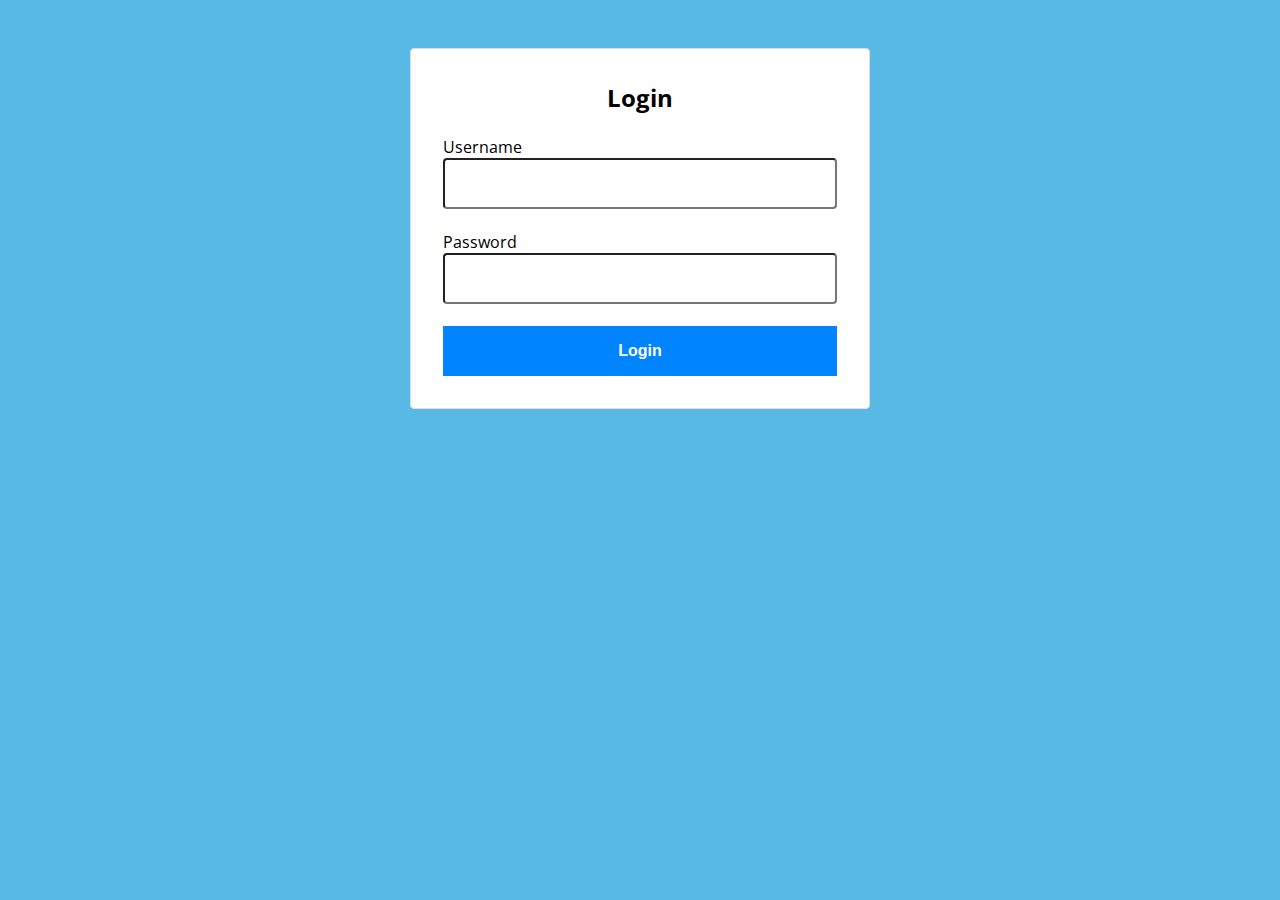
==== dashboard.html @ 9662013e "login and calendar" ====
<!DOCTYPE html>
<html lang="en">
<head>
    <meta charset="UTF-8">
    <meta http-equiv="X-UA-Compatible" content="IE=edge">
    <meta name="viewport" content="width=device-width, initial-scale=1.0">
    <title>Dashboard</title>
    <link rel="stylesheet" href="/css/dashboard.css">
    <script defer src="/js/auth.js"></script>
    <script defer src="/init.js"></script>
</head>
<body>
    <div id="container">
        <div id="header">
          <div id="monthDisplay"></div>
          <div>
            <button id="backButton">Back</button>
            <button id="nextButton">Next</button>
          </div>
        </div>
  
        <div id="weekdays">
          <div>Sunday</div>
          <div>Monday</div>
          <div>Tuesday</div>
          <div>Wednesday</div>
          <div>Thursday</div>
          <div>Friday</div>
          <div>Saturday</div>
        </div>
  
        <div id="calendar"></div>
      </div>
  
      <div id="newEventModal">
        <h2>New Event</h2>
  
        <input id="eventTitleInput" placeholder="Event Title" />
  
        <button id="saveButton">Save</button>
        <button id="cancelButton">Cancel</button>
      </div>
  
      <div id="deleteEventModal">
        <h2>Event</h2>
  
        <p id="eventText"></p>
  
        <button id="deleteButton">Delete</button>
        <button id="closeButton">Close</button>
      </div>
  
      <div id="modalBackDrop"></div>

      <p class="text-center"><a href="#" class="logout">Log Out</a></p>
    <script src="js/script.js"></script>


</body>
</html>
---- css/dashboard.css ----
:root {
    --color-black: #333333;
    --color-gray: #adadad;
    --color-white: #e6e6e6;
    --color-blue: #58bae4;
  }
  body {
      display: flex;
      margin-top: 50px;
      justify-content: center;
      background-color: var(--color-white);
    }
    button {
      width: 75px;
      cursor: pointer;
      box-shadow: 0px 0px 2px gray;
      border: none;
      outline: none;
      padding: 5px;
      border-radius: 5px;
      color: var(--color-white);
    }
    
    #header {
      padding: 10px;
      color: var(--color-black);
      font-size: 26px;
      font-family: sans-serif;
      display: flex;
      justify-content: space-between;
    }
    #header button {
      background-color:var(--color-black);
    }
    #container {
      width: 770px;
      margin: auto;
    }
    #weekdays {
      width: 100%;
      display: flex;
      color: var(--color-black);
    }
    #weekdays div {
      width: 100px;
      padding: 10px;
    }
    #calendar {
      width: 100%;
      margin: auto;
      display: flex;
      flex-wrap: wrap;
    }
    .day {
      width: 100px;
      padding: 10px;
      height: 100px;
      cursor: pointer;
      box-sizing: border-box;
      background-color: var(--color-white);
      margin: 5px;
      box-shadow: 0px 0px 3px #CBD4C2;
      display: flex;
      flex-direction: column;
      justify-content: space-between;
    }
    .day:hover {
      background-color: #e8faed;
    }
    
    .day + #currentDay {
      background-color:#e8f4fa;
    }
    .event {
      font-size: 10px;
      padding: 3px;
      background-color: var(--color-blue);
      color: var(--color-white);
      border-radius: 5px;
      max-height: 55px;
      overflow: hidden;
    }
    .padding {
      cursor: default !important;
      background-color: var(--color-white) !important;
      box-shadow: none !important;
    }
    #newEventModal, #deleteEventModal {
      display: none;
      z-index: 20;
      padding: 25px;
      background-color: #e8f4fa;
      box-shadow: 0px 0px 3px black;
      border-radius: 5px;
      width: 350px;
      top: 100px;
      left: calc(50% - 175px);
      position: absolute;
      font-family: sans-serif;
    }
    #eventTitleInput {
      padding: 10px;
      width: 100%;
      box-sizing: border-box;
      margin-bottom: 25px;
      border-radius: 3px;
      outline: none;
      border: none;
      box-shadow: 0px 0px 3px gray;
    }
    #eventTitleInput.error {
      border: 2px solid red;
    }
    #cancelButton, #deleteButton {
      background-color: #d36c6c;
    }
    #saveButton, #closeButton {
      background-color: #92a1d1;
    }
    #eventText {
      font-size: 14px;
    }
    #modalBackDrop {
      display: none;
      top: 0px;
      left: 0px;
      z-index: 10;
      width: 100vw;
      height: 100vh;
      position: absolute;
      background-color: rgba(0,0,0,0.8);
    }
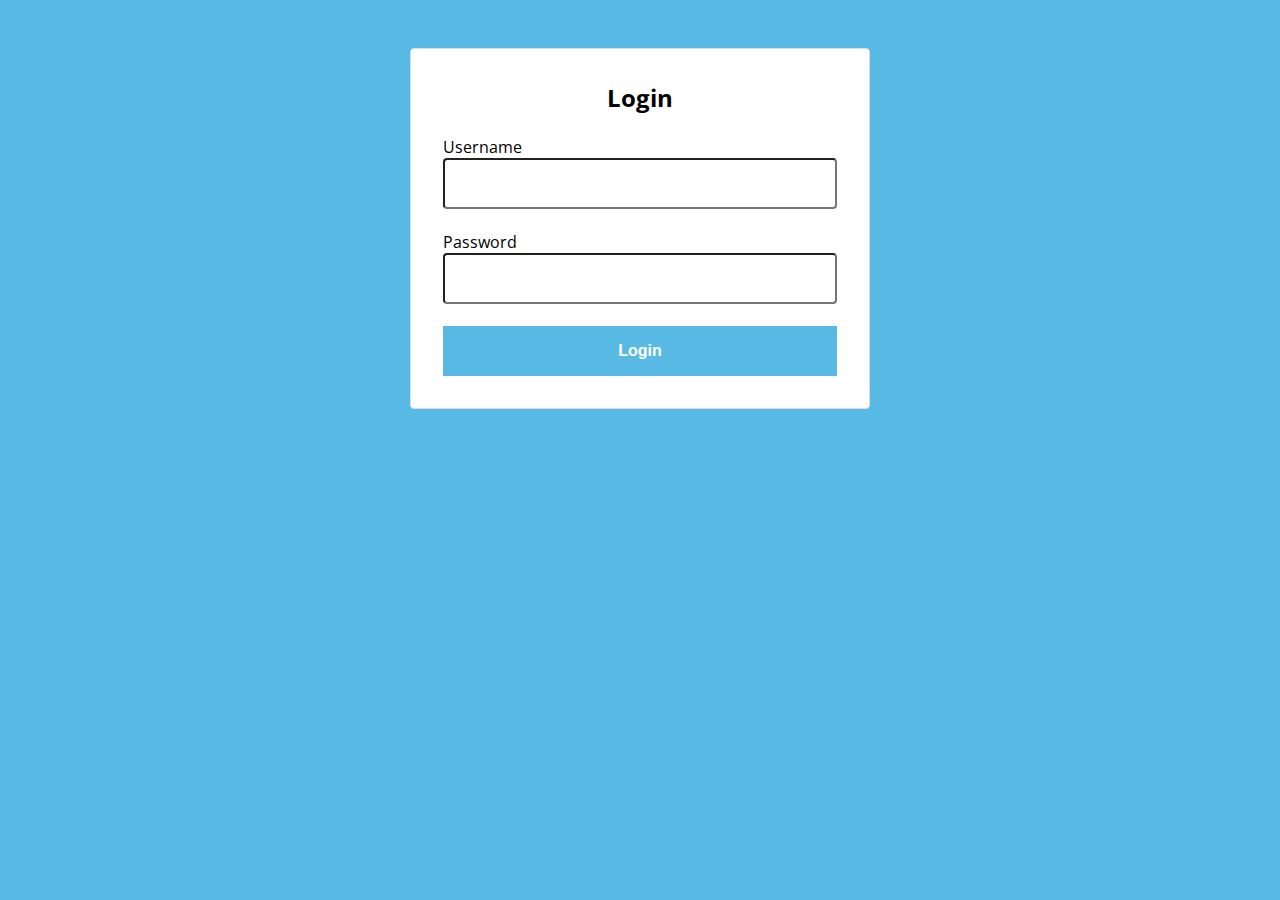
==== commit f3276e6e: "cambio del uso de css" ====
--- a/dashboard.html
+++ b/dashboard.html
@@ -5,9 +5,9 @@
     <meta http-equiv="X-UA-Compatible" content="IE=edge">
     <meta name="viewport" content="width=device-width, initial-scale=1.0">
     <title>Dashboard</title>
-    <link rel="stylesheet" href="/css/dashboard.css">
-    <script defer src="/js/auth.js"></script>
-    <script defer src="/init.js"></script>
+    <link rel="stylesheet" href="css/dashboard.css">
+    <script defer src="js/auth.js"></script>
+    <script defer src="init.js"></script>
 </head>
 <body>
     <div id="container">
@@ -52,7 +52,9 @@
   
       <div id="modalBackDrop"></div>
 
-      <p class="text-center"><a href="#" class="logout">Log Out</a></p>
+      <p class="text-center buttonLogOut">
+        <a href="#" class="logout logoutButton">Log Out</a>
+      </p>
     <script src="js/script.js"></script>
 
 
--- a/css/dashboard.css
+++ b/css/dashboard.css
@@ -129,4 +129,22 @@
       height: 100vh;
       position: absolute;
       background-color: rgba(0,0,0,0.8);
+    }
+
+    .buttonLogOut {
+      display: flex;
+      justify-content: center;
+    }
+    .logoutButton {
+      text-decoration: none;
+      background-color: #58bae4;
+      padding: 1rem;
+      border: none;
+      color: #fff;
+      font-weight: bold;
+      display: block;
+      width: 300px;
+      text-align: center;
+      cursor: pointer;
+      font-size: 1rem;
     }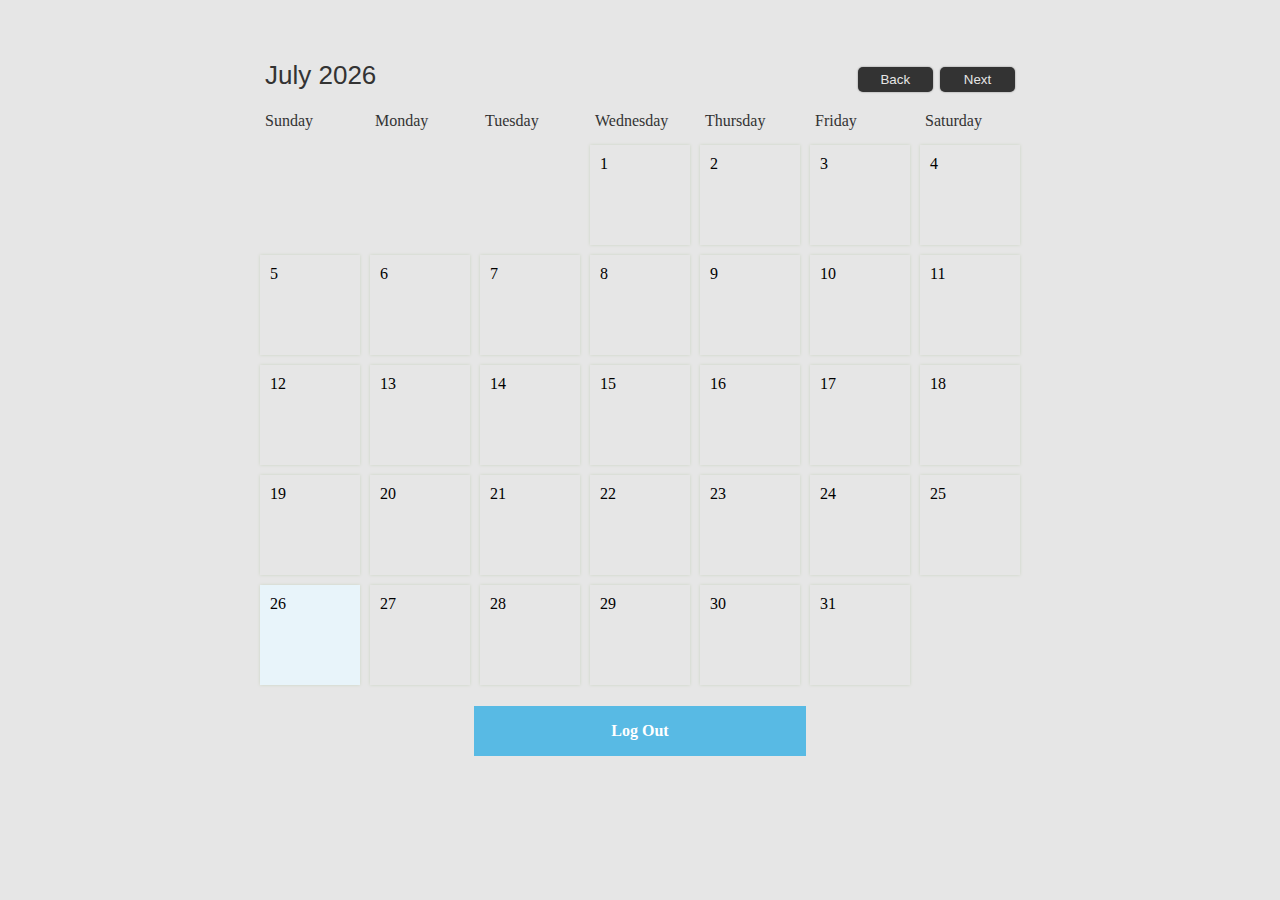
==== commit a915c6e3: "configuracion de login" ====
--- a/dashboard.html
+++ b/dashboard.html
@@ -6,8 +6,9 @@
     <meta name="viewport" content="width=device-width, initial-scale=1.0">
     <title>Dashboard</title>
     <link rel="stylesheet" href="css/dashboard.css">
-    <script defer src="js/auth.js"></script>
+    <script defer src="./js/utils/session_storage.js"></script>
     <script defer src="init.js"></script>
+    <script defer src="js/script.js"></script>
 </head>
 <body>
     <div id="container">
@@ -30,7 +31,7 @@
         </div>
   
         <div id="calendar"></div>
-      </div>
+
   
       <div id="newEventModal">
         <h2>New Event</h2>
@@ -55,8 +56,6 @@
       <p class="text-center buttonLogOut">
         <a href="#" class="logout logoutButton">Log Out</a>
       </p>
-    <script src="js/script.js"></script>
-
-
+    </div>
 </body>
 </html>